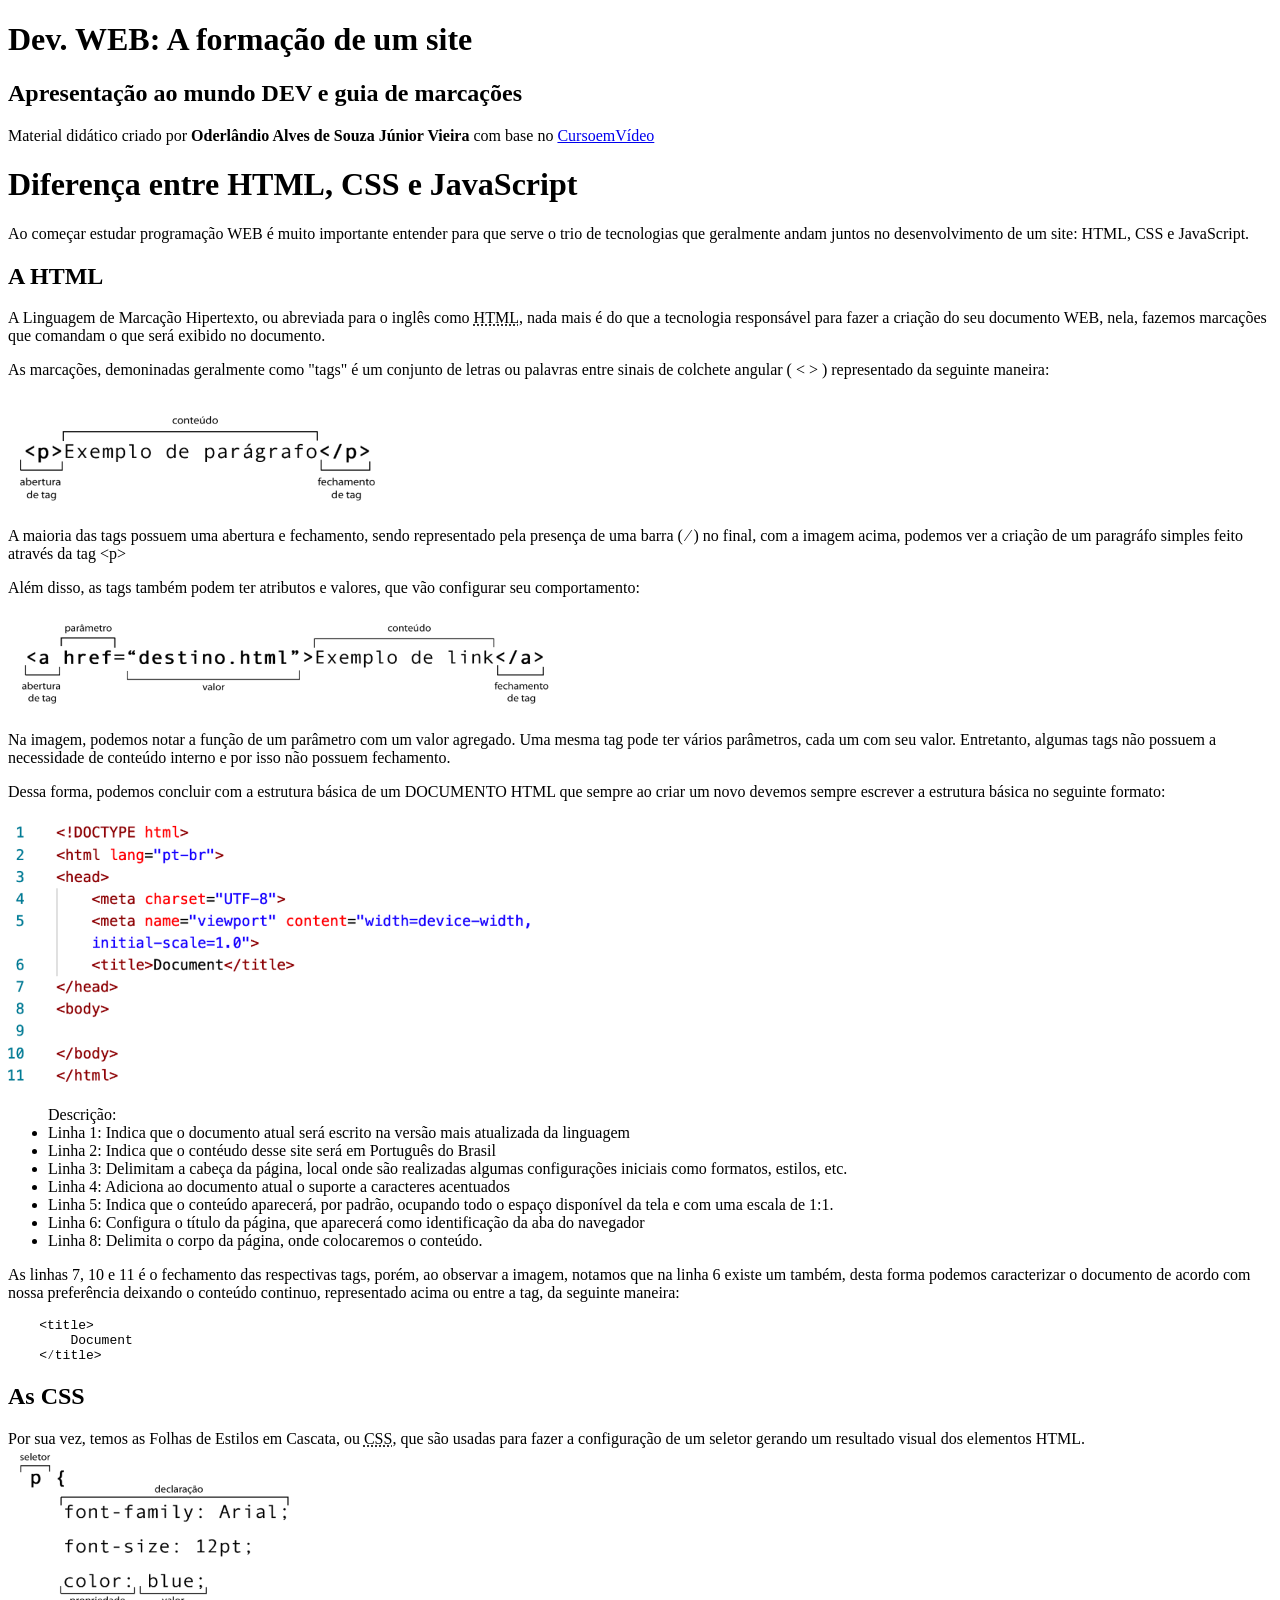
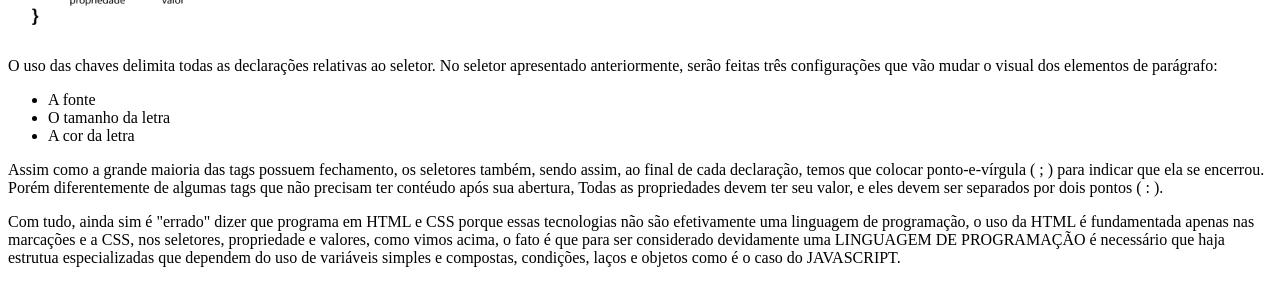
==== 01 HTML/HTML.html @ 61182d6b "Atualização de repositorio" ====
<!DOCTYPE html>
<html lang="pt-br">
<head>
    <meta charset="UTF-8">
    <meta name="viewport" content="width=device-width, initial-scale=1.0">
    <title>Primeiro Documento WEB</title>
</head>
<body>
    <header>
        <h1>Dev. WEB: A formação de um site</h1>
        <h2>Apresentação ao mundo DEV e guia de marcações </h2>
    </header>

    <main>
        <article>
            
        </article>
    </main>

    <footer>
        <p>Material didático criado por <strong>Oderlândio Alves de Souza Júnior Vieira</strong> com base no <a href="https://www.cursoemvideo.com/" target="_blank">CursoemVídeo</a></p>
    </footer>
    <h1>Diferença entre HTML, CSS e JavaScript</h1>
    <p>Ao começar estudar programação WEB é muito importante entender para que serve o trio de tecnologias que geralmente andam juntos no desenvolvimento de um site: HTML, CSS e JavaScript.</p>
    <h2>A HTML</h2>
    <p>A Linguagem de Marcação Hipertexto, ou abreviada para o inglês como <abbr title="Hypertext Markup Language">HTML</abbr>, nada mais é do que a tecnologia responsável para fazer a criação do seu documento WEB, nela, fazemos marcações que comandam o que será exibido no documento.</p>
    <p>As marcações, demoninadas geralmente como "tags" é um conjunto de letras ou palavras entre sinais de colchete angular ( &lt; &gt; ) representado da seguinte maneira:</p>
    <img src="image/htmltag3.PNG" alt="Representação de uma marcação HTML">
    <p>A maioria das tags possuem uma abertura e fechamento, sendo representado pela presença de uma barra ( &frasl; ) no final, com a imagem acima, podemos ver a criação de um paragráfo simples feito através da tag &lt;p&gt;</p>
    <p>Além disso, as tags também podem ter atributos e valores, que vão configurar seu comportamento:</p> 
    <img src="image/htmltag2.PNG" alt="Representação de uma marcação HTML">
    <p>Na imagem, podemos notar a função de um parâmetro com um valor agregado. Uma mesma tag pode ter vários parâmetros, cada um com seu valor. Entretanto, algumas tags não possuem a necessidade de conteúdo interno e por isso não possuem fechamento.</p>
    <p>Dessa forma, podemos concluir com a estrutura básica de um DOCUMENTO HTML que sempre ao criar um novo devemos sempre escrever a estrutura básica no seguinte formato:</p> 
    <img src="image/htmltag1.PNG" alt="Estrutura HTML">
    <ul>Descrição:
        <li>Linha 1: Indica que o documento atual será escrito na versão mais atualizada da linguagem</li>
        <li>Linha 2: Indica que o contéudo desse site será em Português do Brasil</li>
        <li>Linha 3: Delimitam a cabeça da página, local onde são realizadas algumas configurações iniciais como formatos, estilos, etc.</li>
        <li>Linha 4: Adiciona ao documento atual o suporte a caracteres acentuados</li>
        <li>Linha 5: Indica que o conteúdo aparecerá, por padrão, ocupando todo o espaço disponível da tela e com uma escala de 1:1.</li>
        <li>Linha 6: Configura o título da página, que aparecerá como identificação da aba do navegador</li>
        <li>Linha 8: Delimita o corpo da página, onde colocaremos o conteúdo.</li>
    </ul>
    <p>As linhas 7, 10 e 11 é o fechamento das respectivas tags, porém, ao observar a imagem, notamos que na linha 6 existe um também, desta forma podemos caracterizar o documento de acordo com nossa preferência deixando o conteúdo continuo, representado acima ou entre a tag, da seguinte maneira:</p>
<pre>
    &lt;title&gt;
        Document
    &lt;&frasl;title&gt;
</pre>

    <h2>As CSS</h2>
    <p>Por sua vez, temos as Folhas de Estilos em Cascata, ou <abbr title="Cascading Style Sheets">CSS</abbr>, que são usadas para fazer a configuração de um seletor gerando um resultado visual dos elementos HTML.
    <img src="image/csstag1.PNG" alt="Representação de seletor no CSS"></p>
    <p>O uso das chaves delimita todas as declarações relativas ao seletor. No seletor apresentado anteriormente, serão feitas três configurações que vão mudar o visual dos elementos de parágrafo:</p>
    <ul>
        <li>A fonte</li>
        <li>O tamanho da letra</li>
        <li>A cor da letra</li>
    </ul>
    <p>Assim como a grande maioria das tags possuem fechamento, os seletores também, sendo assim, ao final de cada declaração, temos que colocar ponto-e-vírgula ( ; ) para indicar que ela se encerrou. Porém diferentemente de algumas tags que não precisam ter contéudo após sua abertura, Todas as propriedades devem ter seu valor, e eles devem ser separados por dois pontos ( : ).</p>
    <p>Com tudo, ainda sim é "errado" dizer que programa em HTML e CSS porque essas tecnologias não são efetivamente uma linguagem de programação, o uso da HTML é fundamentada apenas nas marcações e a CSS, nos seletores, propriedade e valores, como vimos acima, o fato é que para ser considerado devidamente uma LINGUAGEM DE PROGRAMAÇÃO é necessário que haja estrutua especializadas que dependem do uso de variáveis simples e compostas, condições, laços e objetos como é o caso do JAVASCRIPT.</p>

</body>
</html>
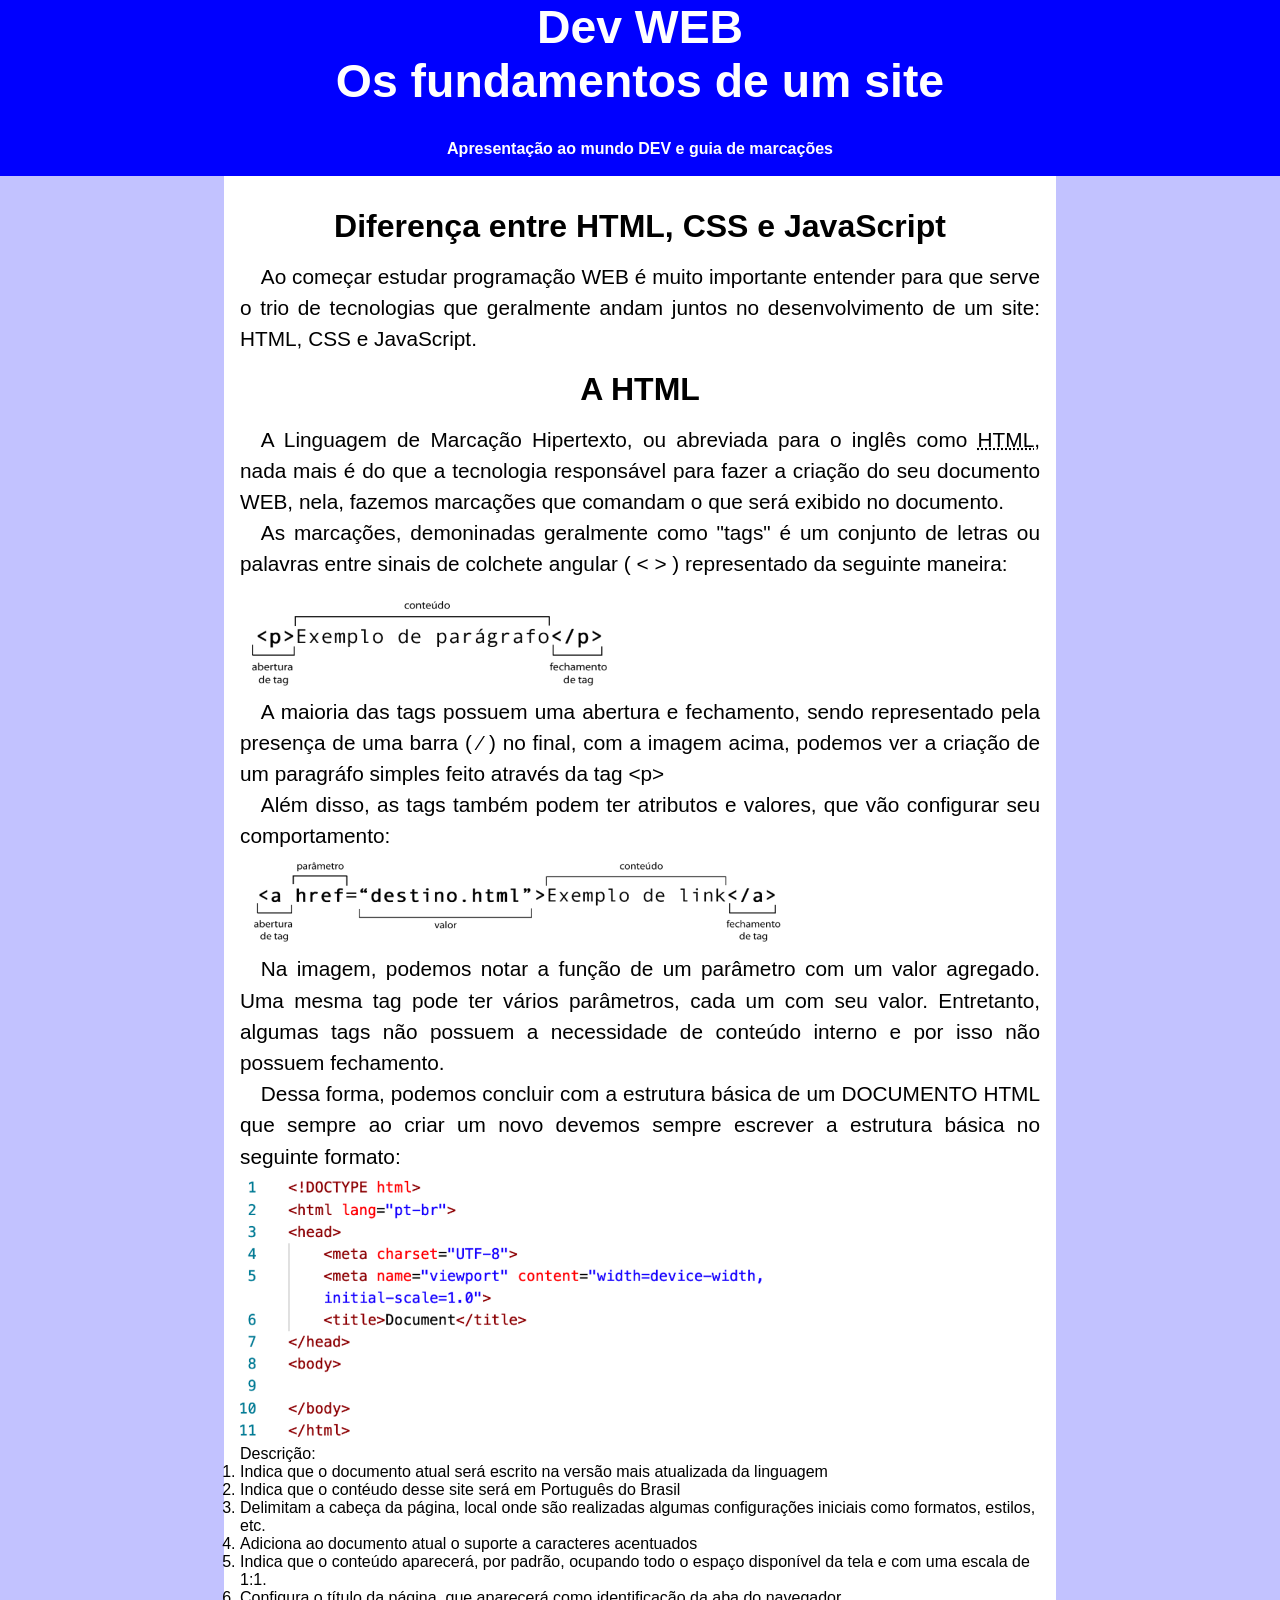
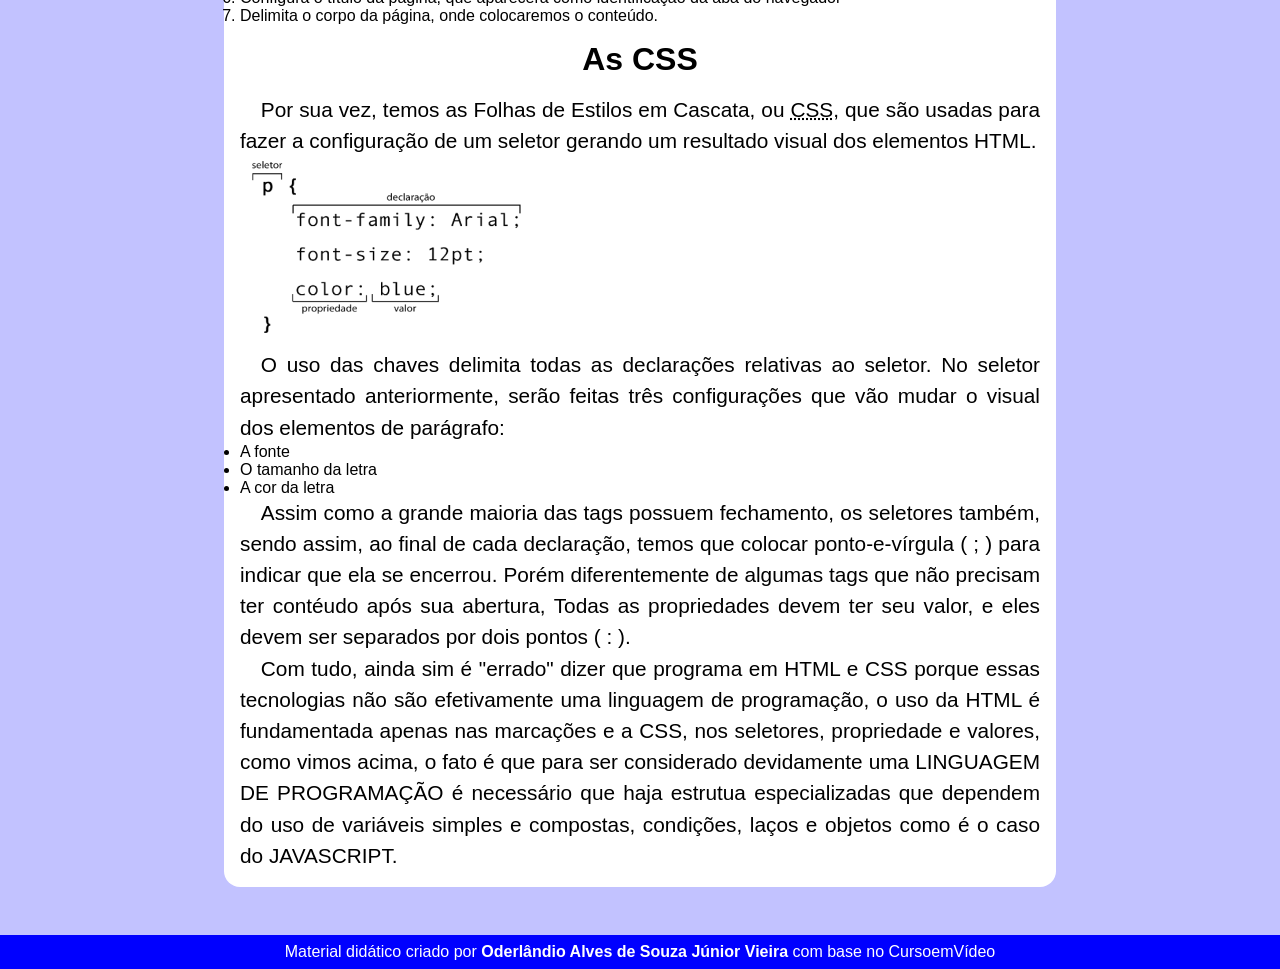
==== commit 0c469446: "atualização de repositorio" ====
--- a/01 HTML/HTML.html
+++ b/01 HTML/HTML.html
@@ -3,62 +3,57 @@
 <head>
     <meta charset="UTF-8">
     <meta name="viewport" content="width=device-width, initial-scale=1.0">
+    <link rel="stylesheet" href="style.css">
+    <link rel="shortcut icon" href="favicon.ico" type="image/x-icon">
     <title>Primeiro Documento WEB</title>
 </head>
 <body>
     <header>
-        <h1>Dev. WEB: A formação de um site</h1>
+        <h1>Dev WEB <br> Os fundamentos de um site</h1>
         <h2>Apresentação ao mundo DEV e guia de marcações </h2>
     </header>
 
     <main>
         <article>
-            
+            <h2>Diferença entre <a href="#html">HTML</a>, <a href="#css">CSS</a> e <a href="js">JavaScript</a></h2>
+            <p>Ao começar estudar programação WEB é muito importante entender para que serve o trio de tecnologias que geralmente andam juntos no desenvolvimento de um site: HTML, CSS e JavaScript.</p>
+            <h2 id="html">A HTML</h2>
+            <p>A Linguagem de Marcação Hipertexto, ou abreviada para o inglês como <abbr title="Hypertext Markup Language">HTML</abbr>, nada mais é do que a tecnologia responsável para fazer a criação do seu documento WEB, nela, fazemos marcações que comandam o que será exibido no documento.</p>
+            <p>As marcações, demoninadas geralmente como "tags" é um conjunto de letras ou palavras entre sinais de colchete angular ( &lt; &gt; ) representado da seguinte maneira:</p>
+            <img src="image/htmltag3.PNG" alt="Representação de uma marcação HTML">
+            <p>A maioria das tags possuem uma abertura e fechamento, sendo representado pela presença de uma barra ( &frasl; ) no final, com a imagem acima, podemos ver a criação de um paragráfo simples feito através da tag &lt;p&gt;</p>
+            <p>Além disso, as tags também podem ter atributos e valores, que vão configurar seu comportamento:</p> 
+            <img src="image/htmltag2.PNG" alt="Representação de uma marcação HTML">
+            <p>Na imagem, podemos notar a função de um parâmetro com um valor agregado. Uma mesma tag pode ter vários parâmetros, cada um com seu valor. Entretanto, algumas tags não possuem a necessidade de conteúdo interno e por isso não possuem fechamento.</p>
+            <p>Dessa forma, podemos concluir com a estrutura básica de um DOCUMENTO HTML que sempre ao criar um novo devemos sempre escrever a estrutura básica no seguinte formato:</p> 
+            <img src="image/htmltag1.PNG" alt="Estrutura HTML">
+            <ol>Descrição:
+                <li>Indica que o documento atual será escrito na versão mais atualizada da linguagem</li>
+                <li>Indica que o contéudo desse site será em Português do Brasil</li>
+                <li>Delimitam a cabeça da página, local onde são realizadas algumas configurações iniciais como formatos, estilos, etc.</li>
+                <li>Adiciona ao documento atual o suporte a caracteres acentuados</li>
+                <li>Indica que o conteúdo aparecerá, por padrão, ocupando todo o espaço disponível da tela e com uma escala de 1:1.</li>
+                <li>Configura o título da página, que aparecerá como identificação da aba do navegador</li>
+                <li>Delimita o corpo da página, onde colocaremos o conteúdo.</li>
+            </ol>
+
+            <h2 id="css">As CSS</h2>
+            <p>Por sua vez, temos as Folhas de Estilos em Cascata, ou <abbr title="Cascading Style Sheets">CSS</abbr>, que são usadas para fazer a configuração de um seletor gerando um resultado visual dos elementos HTML.</p>
+            <img src="image/csstag1.PNG" alt="Representação de seletor no CSS">
+            <p>O uso das chaves delimita todas as declarações relativas ao seletor. No seletor apresentado anteriormente, serão feitas três configurações que vão mudar o visual dos elementos de parágrafo:</p>
+            <ul>
+                <li>A fonte</li>
+                <li>O tamanho da letra</li>
+                <li>A cor da letra</li>
+            </ul>
+            <p>Assim como a grande maioria das tags possuem fechamento, os seletores também, sendo assim, ao final de cada declaração, temos que colocar ponto-e-vírgula ( ; ) para indicar que ela se encerrou. Porém diferentemente de algumas tags que não precisam ter contéudo após sua abertura, Todas as propriedades devem ter seu valor, e eles devem ser separados por dois pontos ( : ).</p>
+            <p>Com tudo, ainda sim é "errado" dizer que programa em HTML e CSS porque essas tecnologias não são efetivamente uma linguagem de programação, o uso da HTML é fundamentada apenas nas marcações e a CSS, nos seletores, propriedade e valores, como vimos acima, o fato é que para ser considerado devidamente uma LINGUAGEM DE PROGRAMAÇÃO é necessário que haja estrutua especializadas que dependem do uso de variáveis simples e compostas, condições, laços e objetos como é o caso do JAVASCRIPT.</p>
         </article>
     </main>
 
     <footer>
         <p>Material didático criado por <strong>Oderlândio Alves de Souza Júnior Vieira</strong> com base no <a href="https://www.cursoemvideo.com/" target="_blank">CursoemVídeo</a></p>
     </footer>
-    <h1>Diferença entre HTML, CSS e JavaScript</h1>
-    <p>Ao começar estudar programação WEB é muito importante entender para que serve o trio de tecnologias que geralmente andam juntos no desenvolvimento de um site: HTML, CSS e JavaScript.</p>
-    <h2>A HTML</h2>
-    <p>A Linguagem de Marcação Hipertexto, ou abreviada para o inglês como <abbr title="Hypertext Markup Language">HTML</abbr>, nada mais é do que a tecnologia responsável para fazer a criação do seu documento WEB, nela, fazemos marcações que comandam o que será exibido no documento.</p>
-    <p>As marcações, demoninadas geralmente como "tags" é um conjunto de letras ou palavras entre sinais de colchete angular ( &lt; &gt; ) representado da seguinte maneira:</p>
-    <img src="image/htmltag3.PNG" alt="Representação de uma marcação HTML">
-    <p>A maioria das tags possuem uma abertura e fechamento, sendo representado pela presença de uma barra ( &frasl; ) no final, com a imagem acima, podemos ver a criação de um paragráfo simples feito através da tag &lt;p&gt;</p>
-    <p>Além disso, as tags também podem ter atributos e valores, que vão configurar seu comportamento:</p> 
-    <img src="image/htmltag2.PNG" alt="Representação de uma marcação HTML">
-    <p>Na imagem, podemos notar a função de um parâmetro com um valor agregado. Uma mesma tag pode ter vários parâmetros, cada um com seu valor. Entretanto, algumas tags não possuem a necessidade de conteúdo interno e por isso não possuem fechamento.</p>
-    <p>Dessa forma, podemos concluir com a estrutura básica de um DOCUMENTO HTML que sempre ao criar um novo devemos sempre escrever a estrutura básica no seguinte formato:</p> 
-    <img src="image/htmltag1.PNG" alt="Estrutura HTML">
-    <ul>Descrição:
-        <li>Linha 1: Indica que o documento atual será escrito na versão mais atualizada da linguagem</li>
-        <li>Linha 2: Indica que o contéudo desse site será em Português do Brasil</li>
-        <li>Linha 3: Delimitam a cabeça da página, local onde são realizadas algumas configurações iniciais como formatos, estilos, etc.</li>
-        <li>Linha 4: Adiciona ao documento atual o suporte a caracteres acentuados</li>
-        <li>Linha 5: Indica que o conteúdo aparecerá, por padrão, ocupando todo o espaço disponível da tela e com uma escala de 1:1.</li>
-        <li>Linha 6: Configura o título da página, que aparecerá como identificação da aba do navegador</li>
-        <li>Linha 8: Delimita o corpo da página, onde colocaremos o conteúdo.</li>
-    </ul>
-    <p>As linhas 7, 10 e 11 é o fechamento das respectivas tags, porém, ao observar a imagem, notamos que na linha 6 existe um também, desta forma podemos caracterizar o documento de acordo com nossa preferência deixando o conteúdo continuo, representado acima ou entre a tag, da seguinte maneira:</p>
-<pre>
-    &lt;title&gt;
-        Document
-    &lt;&frasl;title&gt;
-</pre>
+</body>
+</html>
 
-    <h2>As CSS</h2>
-    <p>Por sua vez, temos as Folhas de Estilos em Cascata, ou <abbr title="Cascading Style Sheets">CSS</abbr>, que são usadas para fazer a configuração de um seletor gerando um resultado visual dos elementos HTML.
-    <img src="image/csstag1.PNG" alt="Representação de seletor no CSS"></p>
-    <p>O uso das chaves delimita todas as declarações relativas ao seletor. No seletor apresentado anteriormente, serão feitas três configurações que vão mudar o visual dos elementos de parágrafo:</p>
-    <ul>
-        <li>A fonte</li>
-        <li>O tamanho da letra</li>
-        <li>A cor da letra</li>
-    </ul>
-    <p>Assim como a grande maioria das tags possuem fechamento, os seletores também, sendo assim, ao final de cada declaração, temos que colocar ponto-e-vírgula ( ; ) para indicar que ela se encerrou. Porém diferentemente de algumas tags que não precisam ter contéudo após sua abertura, Todas as propriedades devem ter seu valor, e eles devem ser separados por dois pontos ( : ).</p>
-    <p>Com tudo, ainda sim é "errado" dizer que programa em HTML e CSS porque essas tecnologias não são efetivamente uma linguagem de programação, o uso da HTML é fundamentada apenas nas marcações e a CSS, nos seletores, propriedade e valores, como vimos acima, o fato é que para ser considerado devidamente uma LINGUAGEM DE PROGRAMAÇÃO é necessário que haja estrutua especializadas que dependem do uso de variáveis simples e compostas, condições, laços e objetos como é o caso do JAVASCRIPT.</p>
-
-</body>
-</html>
--- a/01 HTML/style.css
+++ b/01 HTML/style.css
@@ -0,0 +1,91 @@
+@charset "UTF-8";
+
+@import url('https://fonts.googleapis.com/css2?family=Bebas+Neue&display=swap');
+
+:root {
+    --cor-body:#1b004b;
+    --cor-head:#4c007d;
+    --cor-title:#7f00b2;
+    --cor-sub:#bc4ed8;
+
+    --font-body:'Arial', 'Helvetica', 'Sans-serif';
+    --font-title:'Bebas Neue', 'cursive';
+    --font-sub:#;
+}
+
+html{
+}
+
+* {
+    margin: 0px;
+    padding: 0px;
+}
+
+header {
+    background-color: blue;
+    text-align: center;
+    height: 11em;
+}
+
+header h1 {
+    color: white;
+    font-size: 2.9em;
+}
+
+header h2{
+    color: white;
+    font-size: 1em;
+    padding-top: 2em;
+}
+
+body {
+    background-color: rgba(0, 0, 255, 0.24);
+    font-family: var(--font-body);
+}
+
+main {
+    max-width: 800px;
+    margin: auto;
+    background-color: white;
+    border-bottom-left-radius: 1em;
+    border-bottom-right-radius: 1em;
+    margin-bottom: 3em;
+    padding: 1em;
+}
+
+main h2 {
+    text-align: center;
+    margin: .5em;
+    font-size: 2em;
+}
+
+main p {
+    text-indent: 1em;
+    text-align: justify;
+    font-size: 1.3em;
+    line-height: 1.5em;
+}
+
+main a {
+    color: black;
+    text-decoration: none;
+}
+
+footer {
+    background-color: blue;
+    padding: .5em;
+}
+
+footer p {
+    text-align: center;
+    color: white;
+}
+
+footer a {
+    text-decoration: none;
+    color: white;
+}
+
+a:hover {
+    text-decoration: underline;
+}
